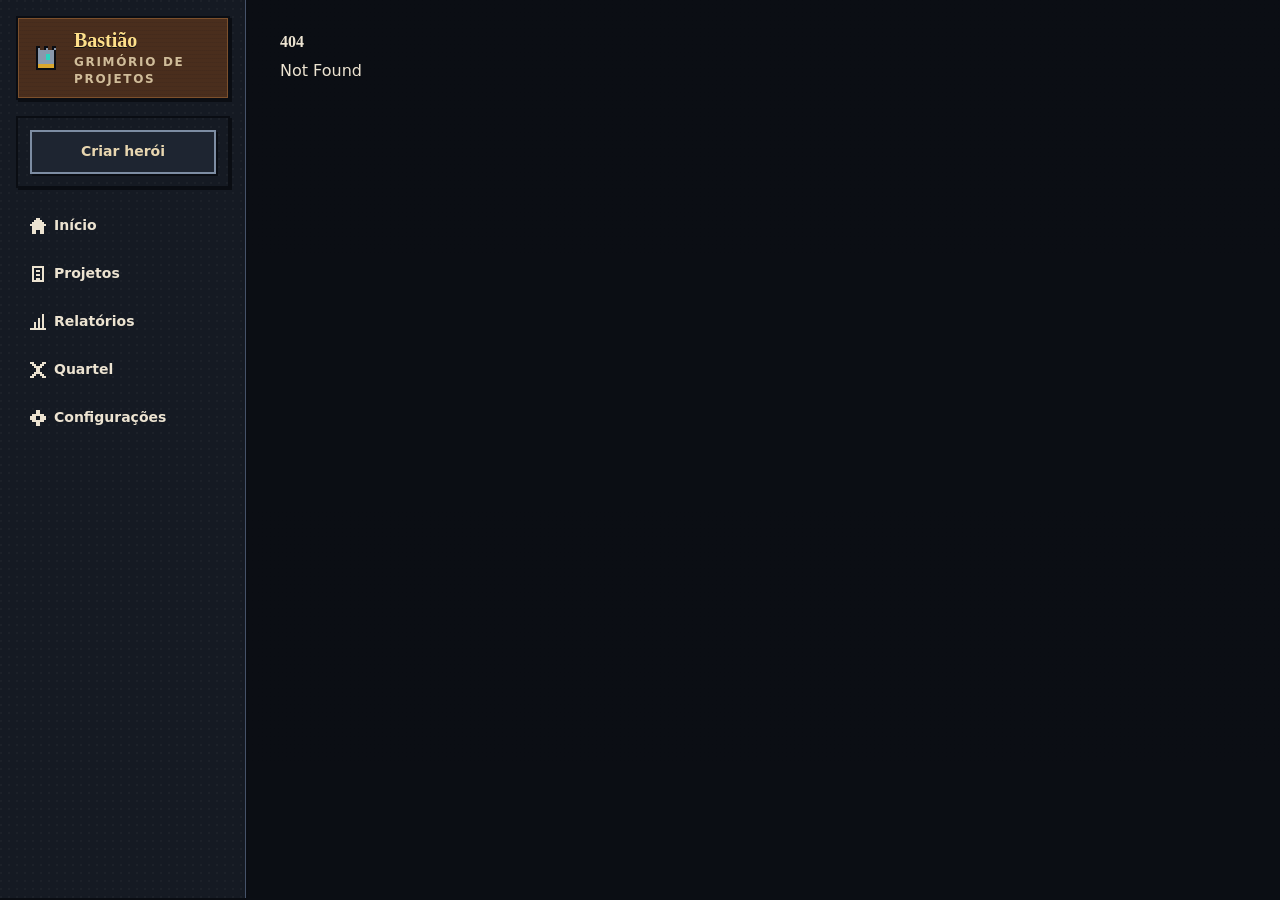
==== index.html @ 6093103f "feat: atualiza build" ====
<!doctype html>
<html lang="pt-BR">
  <head>
    <meta charset="utf-8" />
    <meta name="viewport" content="width=device-width, initial-scale=1" />
    <meta name="theme-color" content="#0f1115" />
    <meta name="color-scheme" content="dark" />
    <!--
      CSP (MEDIUM-01, adapter-static sem servidor): meta permissiva para nao quebrar
      a hidratacao SvelteKit (inline scripts/estilos). Prefira headers no host estatico.
      Diretiva estrita recomendada no host:
      default-src 'self'; object-src 'none'; base-uri 'self'; frame-ancestors 'none'
      + X-Content-Type-Options: nosniff + Referrer-Policy: same-origin.
      Limitacao: meta com 'unsafe-inline' nao bloqueia XSS via inline; header com
      nonce/hash seria ideal, mas exige SSR/host com injecao por resposta.
    -->
    <meta
      http-equiv="Content-Security-Policy"
      content="default-src 'self'; object-src 'none'; base-uri 'self'; script-src 'self' 'unsafe-inline'; style-src 'self' 'unsafe-inline'; img-src 'self' data:; font-src 'self' data:; connect-src 'self' https://storage.bunnycdn.com https://uk.storage.bunnycdn.com https://ny.storage.bunnycdn.com https://la.storage.bunnycdn.com https://sg.storage.bunnycdn.com https://se.storage.bunnycdn.com https://br.storage.bunnycdn.com https://jh.storage.bunnycdn.com https://syd.storage.bunnycdn.com"
    />
    <title>App Produtividade</title>
    <link href="/_app/immutable/bundle.D66SUz3h.js" rel="modulepreload">
		
		<link href="/_app/immutable/assets/bundle.DK1BxDuR.css" rel="stylesheet">
  		<link rel="icon" type="image/svg+xml" href="/favicon.svg" />
	</head>
  <body data-sveltekit-preload-data="hover">
    <div style="display: contents">
			<script>
				{
					__sveltekit_h9kn85 = {
						base: ""
					};

					const element = document.currentScript.parentElement;

					import("/_app/immutable/bundle.D66SUz3h.js").then((app) => {
						app.start(element)
					});
				}
			</script>
		</div>
  </body>
</html>
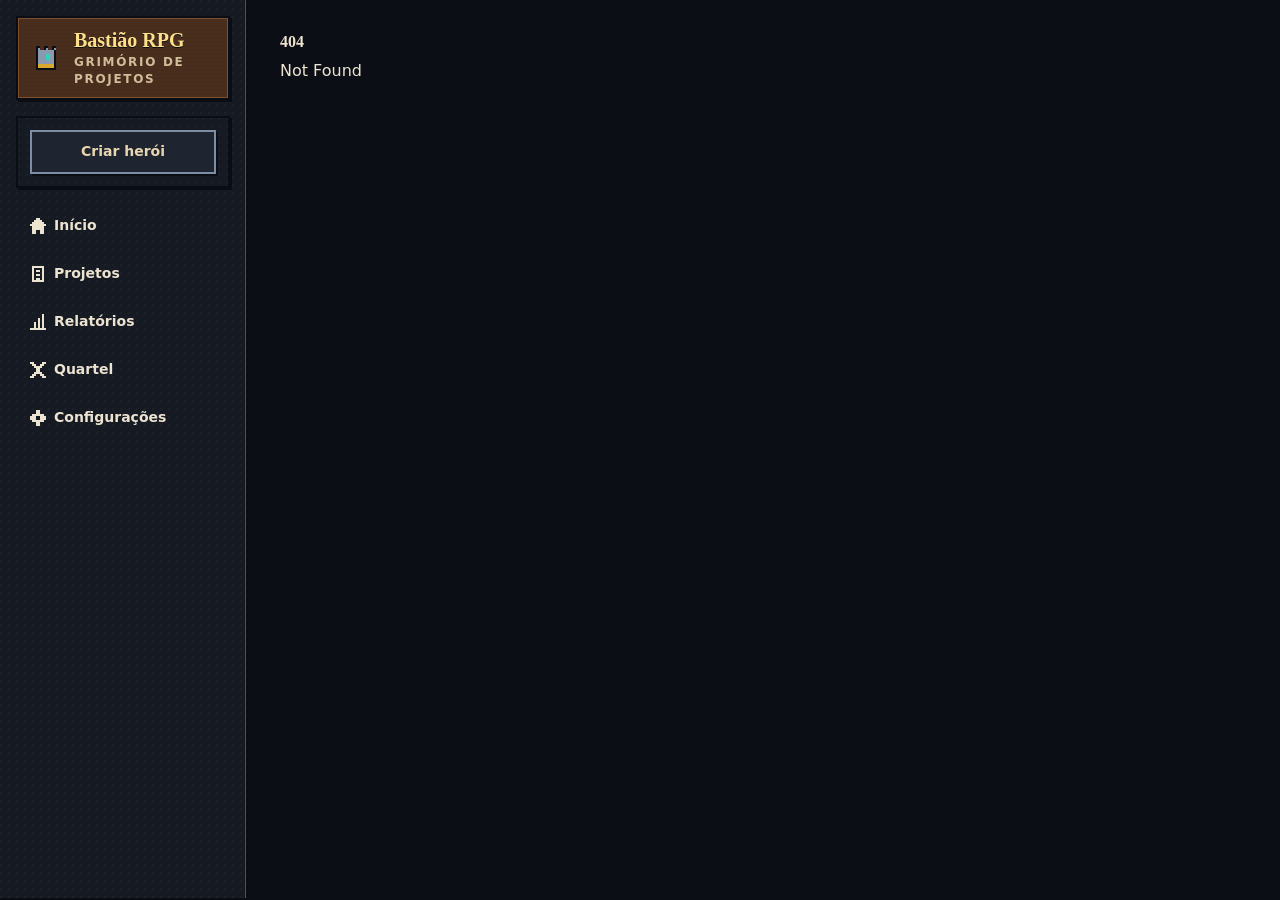
==== commit 6df72f2c: "atualiza build" ====
--- a/index.html
+++ b/index.html
@@ -18,23 +18,23 @@
       http-equiv="Content-Security-Policy"
       content="default-src 'self'; object-src 'none'; base-uri 'self'; script-src 'self' 'unsafe-inline'; style-src 'self' 'unsafe-inline'; img-src 'self' data:; font-src 'self' data:; connect-src 'self' https://storage.bunnycdn.com https://uk.storage.bunnycdn.com https://ny.storage.bunnycdn.com https://la.storage.bunnycdn.com https://sg.storage.bunnycdn.com https://se.storage.bunnycdn.com https://br.storage.bunnycdn.com https://jh.storage.bunnycdn.com https://syd.storage.bunnycdn.com"
     />
-    <title>App Produtividade</title>
-    <link href="/_app/immutable/bundle.D66SUz3h.js" rel="modulepreload">
+    <title>Bastião RPG</title>
+    <link href="/_app/immutable/bundle.G_Ynz3-c.js" rel="modulepreload">
 		
-		<link href="/_app/immutable/assets/bundle.DK1BxDuR.css" rel="stylesheet">
+		<link href="/_app/immutable/assets/bundle.DVo9516h.css" rel="stylesheet">
   		<link rel="icon" type="image/svg+xml" href="/favicon.svg" />
 	</head>
   <body data-sveltekit-preload-data="hover">
     <div style="display: contents">
 			<script>
 				{
-					__sveltekit_h9kn85 = {
+					__sveltekit_1xf8vjp = {
 						base: ""
 					};
 
 					const element = document.currentScript.parentElement;
 
-					import("/_app/immutable/bundle.D66SUz3h.js").then((app) => {
+					import("/_app/immutable/bundle.G_Ynz3-c.js").then((app) => {
 						app.start(element)
 					});
 				}
